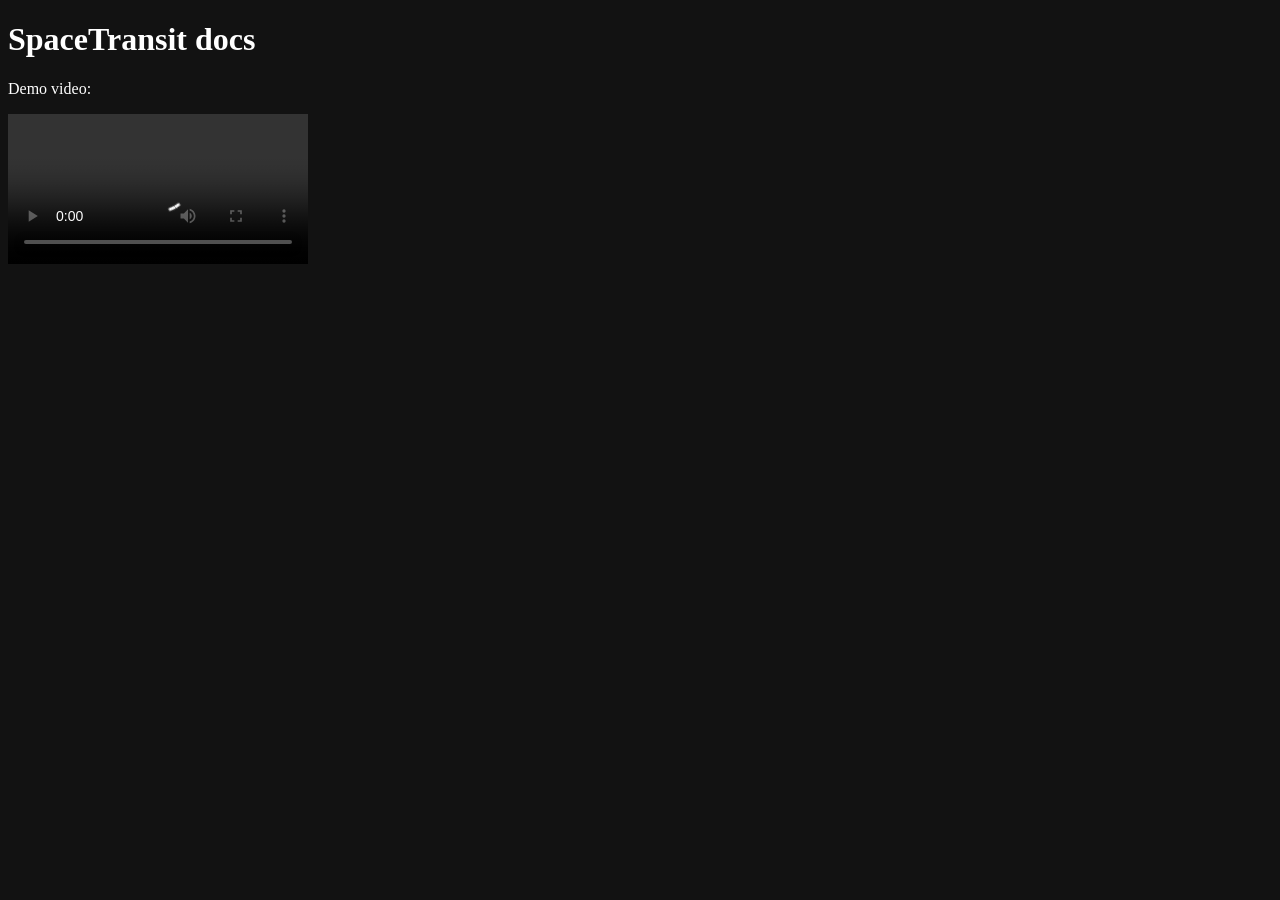
==== index.html @ 9ef21b51 "init project" ====
<!doctype html>
<html lang="en">
<head>
    <meta charset="UTF-8">
    <meta name="viewport" content="width=device-width, initial-scale=1.0">
    <meta http-equiv="X-UA-Compatible" content="ie=edge">
    <title>SpaceTransit Docs</title>
    <link rel="stylesheet" href="style.css">
</head>
<body>
<h1>SpaceTransit docs</h1>
<p>Demo video:</p>
<video controls src="https://github.com/user-attachments/assets/7f9684a1-b117-4cc3-a586-91d0505a9167"></video>
</body>
</html>
---- style.css ----
:root {
    color-scheme: dark;
}
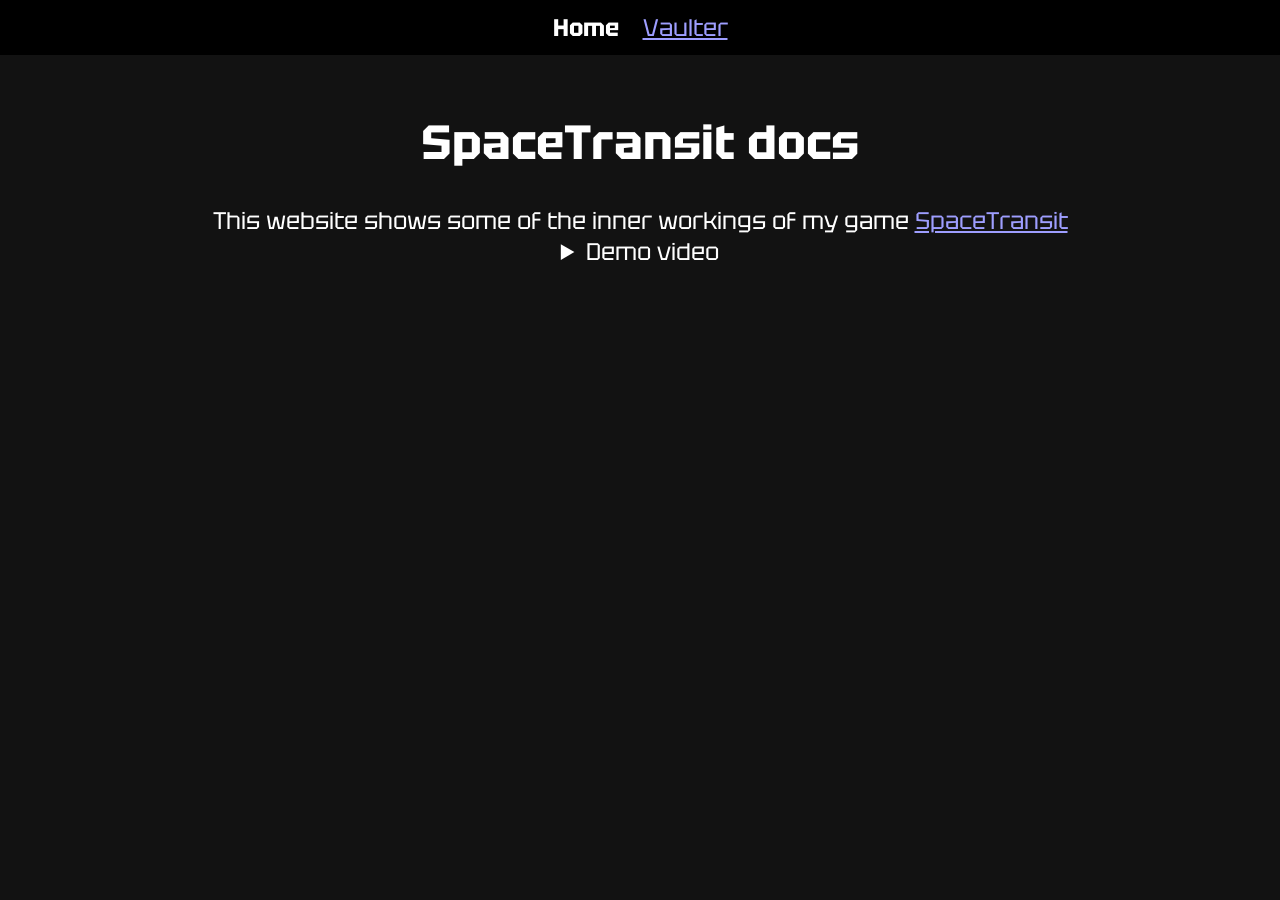
==== commit 1158e434: "font + simple main page" ====
--- a/index.html
+++ b/index.html
@@ -8,8 +8,19 @@
     <link rel="stylesheet" href="style.css">
 </head>
 <body>
-<h1>SpaceTransit docs</h1>
-<p>Demo video:</p>
-<video controls src="https://github.com/user-attachments/assets/7f9684a1-b117-4cc3-a586-91d0505a9167"></video>
+<header>
+    <nav>
+        <a>Home</a>
+        <a href="vaulter.html">Vaulter</a>
+    </nav>
+</header>
+<main>
+    <h1>SpaceTransit docs</h1>
+    <p>This website shows some of the inner workings of my game <a href="https://github.com/Axwabo/SpaceTransit">SpaceTransit</a></p>
+    <details>
+        <summary>Demo video</summary>
+        <video controls src="https://github.com/user-attachments/assets/7f9684a1-b117-4cc3-a586-91d0505a9167"></video>
+    </details>
+</main>
 </body>
 </html>
--- a/style.css
+++ b/style.css
@@ -1,3 +1,44 @@
+@font-face {
+    font-family: Tektur;
+    src: url("fonts/Tektur/Tektur-VariableFont_wdth,wght.ttf");
+}
+
+* {
+    box-sizing: border-box;
+}
+
 :root {
     color-scheme: dark;
+    font-family: Tektur, Arial, sans-serif;
+    font-size: 1.5em;
 }
+
+body {
+    margin: 0;
+    padding: 0;
+}
+
+p {
+    margin: 0;
+}
+
+nav {
+    display: flex;
+    justify-content: center;
+    gap: 1em;
+    padding: 0.5rem;
+    background-color: black;
+}
+
+nav a:not([href]) {
+    font-weight: bold;
+}
+
+main {
+    width: 100%;
+    padding: 1rem;
+    display: flex;
+    align-items: center;
+    flex-direction: column;
+    text-align: center;
+}
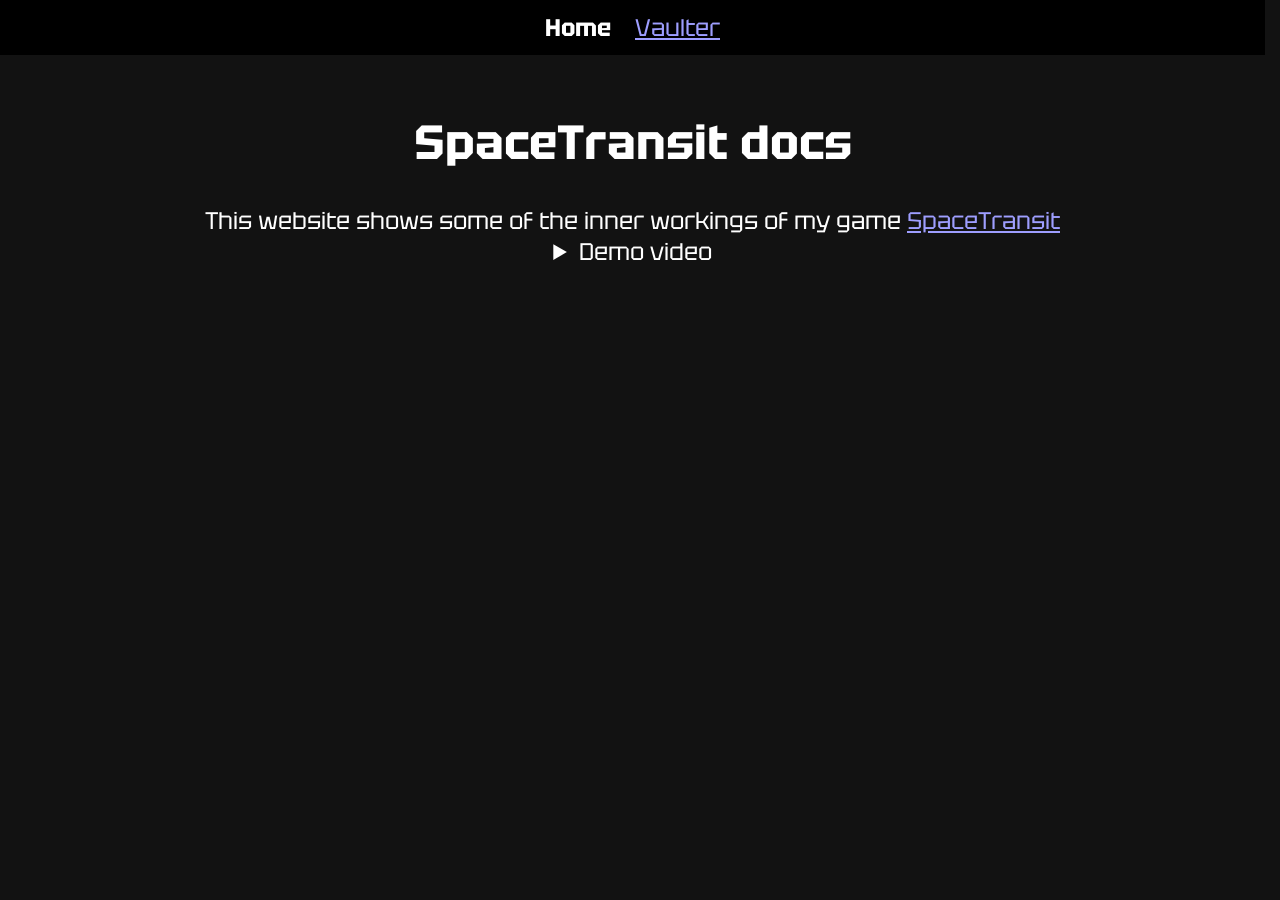
==== commit 014bccb7: "begin Vaulter page" ====
--- a/index.html
+++ b/index.html
@@ -8,12 +8,10 @@
     <link rel="stylesheet" href="style.css">
 </head>
 <body>
-<header>
-    <nav>
-        <a>Home</a>
-        <a href="vaulter.html">Vaulter</a>
-    </nav>
-</header>
+<nav>
+    <a>Home</a>
+    <a href="vaulter.html">Vaulter</a>
+</nav>
 <main>
     <h1>SpaceTransit docs</h1>
     <p>This website shows some of the inner workings of my game <a href="https://github.com/Axwabo/SpaceTransit">SpaceTransit</a></p>
--- a/style.css
+++ b/style.css
@@ -11,6 +11,7 @@
     color-scheme: dark;
     font-family: Tektur, Arial, sans-serif;
     font-size: 1.5em;
+    scrollbar-gutter: stable;
 }
 
 body {
